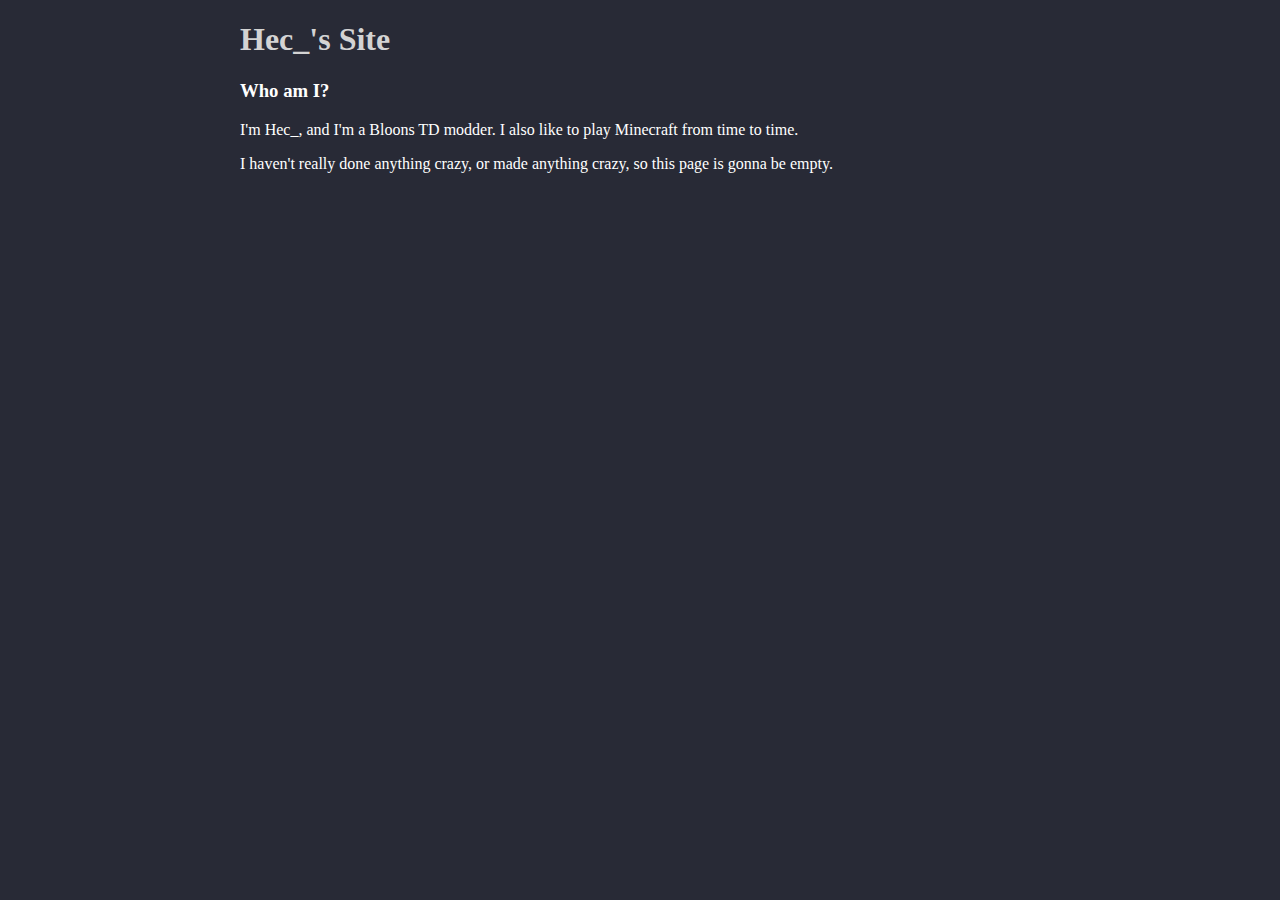
==== index.html @ b45902ca "add the shit" ====
<!DOCTYPE html>
<html lang="en"><head><meta http-equiv="Content-Type" content="text/html; charset=UTF-8">
        <title>HecCraft</title>
        <link rel="stylesheet" type="text/css" href="./style.css">
  <body>
    <h1>Hec_'s Site</h1>
    <h3>Who am I?</h3>
      <p>I'm Hec_, and I'm a Bloons TD modder. I also like to play Minecraft from time to time.</p>
      <p>I haven't really done anything crazy, or made anything crazy, so this page is gonna be empty.</p>
  </body>
</html>
---- style.css ----
body {
    color:white;
    background:#282a36;

    max-width: 800px;
    margin-right: auto;
    margin-left: auto;
}

h1 {
    color:lightgray;
}
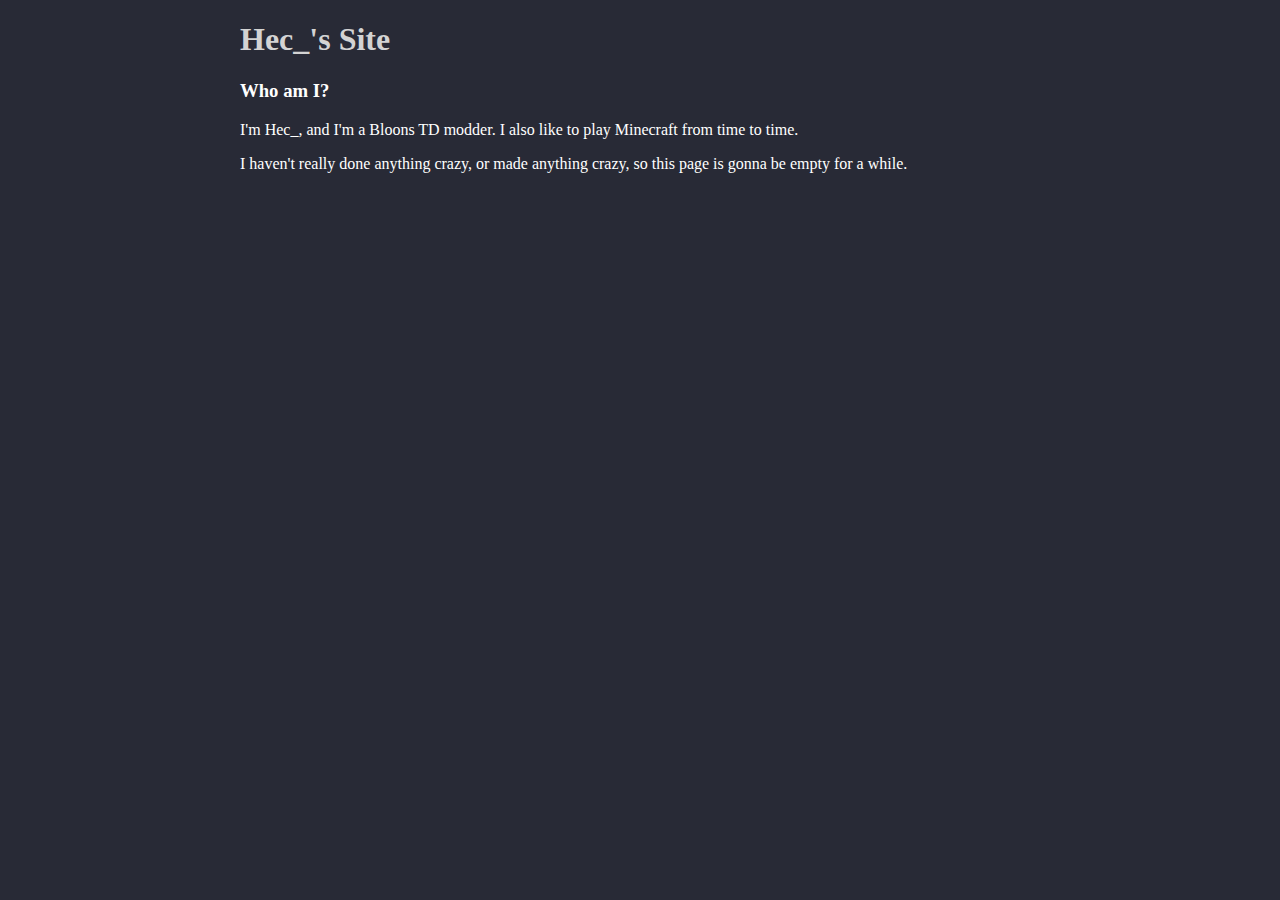
==== commit 6a06a8f4: "update index.html" ====
--- a/index.html
+++ b/index.html
@@ -6,6 +6,6 @@
     <h1>Hec_'s Site</h1>
     <h3>Who am I?</h3>
       <p>I'm Hec_, and I'm a Bloons TD modder. I also like to play Minecraft from time to time.</p>
-      <p>I haven't really done anything crazy, or made anything crazy, so this page is gonna be empty.</p>
+      <p>I haven't really done anything crazy, or made anything crazy, so this page is gonna be empty for a while.</p>
   </body>
 </html>
